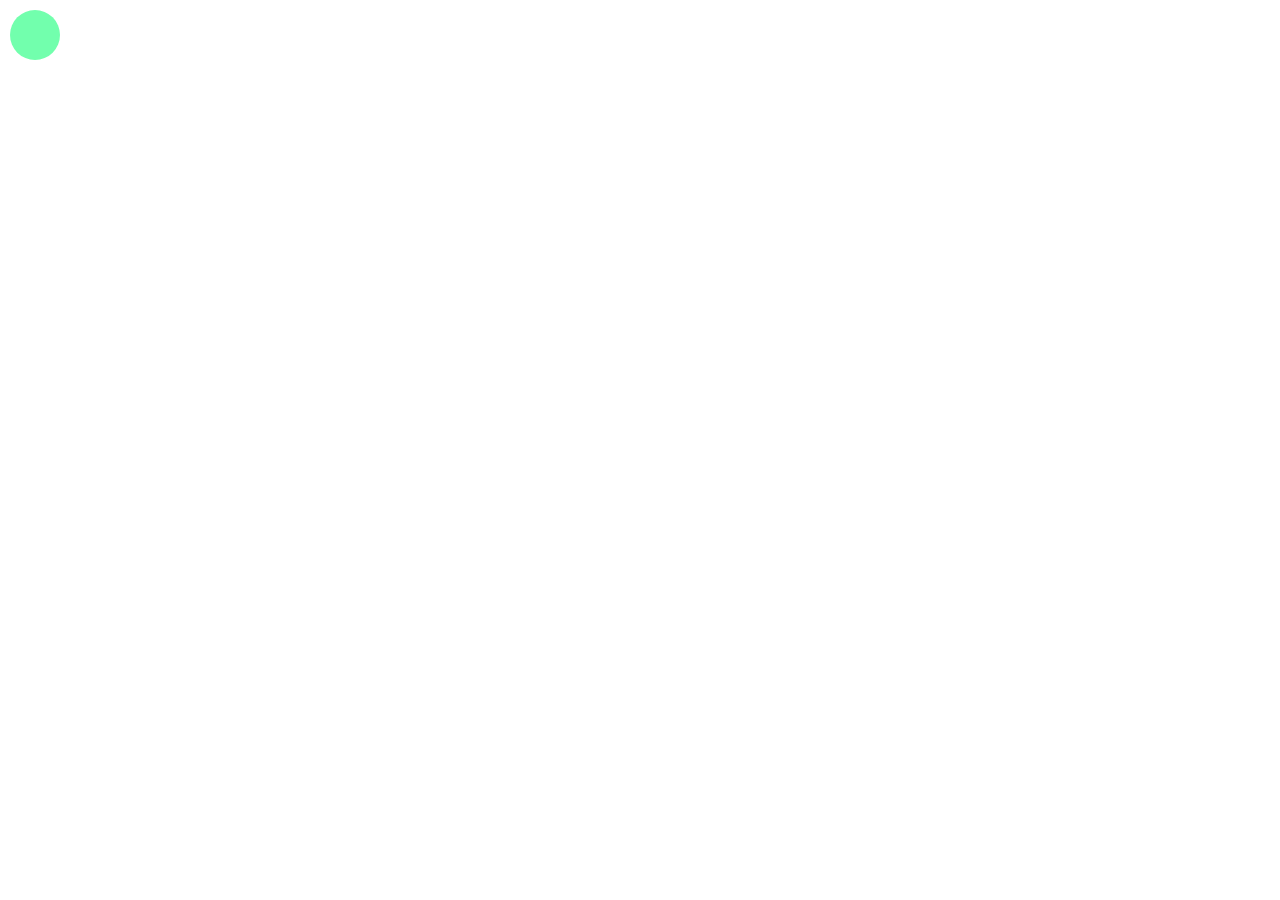
==== searchbox_demo/index.html @ d9f8b1a4 "All files" ====
<!DOCTYPE html>
<html lang="en">
<head>
    <meta charset="UTF-8">
    <meta http-equiv="X-UA-Compatible" content="IE=edge">
    <meta name="viewport" content="width=device-width, initial-scale=1.0">
    <title>Document</title>
    <link rel="stylesheet" href="style.css">
    <link rel="stylesheet" href="https://maxst.icons8.com/vue-static/landings/line-awesome/line-awesome/1.3.0/css/line-awesome.min.css">
    <link rel="stylesheet" href="https://cdnjs.cloudflare.com/ajax/libs/animate.css/4.1.1/animate.min.css"
  />
</head>
<body>
    <div class="search-box">
        <form action="">
            <input type="search" name="search" id="search" style="display:none;">
             </form>
              <div class="circle" onclick="display();">
               <i class="las la-search search" id="search-icon"></i>
               <!-- <i class="las la-times close" id="close" style="display: none;"></i> -->
              </div>
    </div>
  
    
<script src="script.js"></script>
</body>
</html>
---- searchbox_demo/style.css ----
*{
box-sizing: border-box;
margin:0;
padding:0;
}
.circle{
width:50px ;
height: 50px;
border-radius:50% ;
background-color:#31ff87af;
position: relative;

}
.search,.close{
    color: rgb(0, 90, 0);
    position:absolute;
    font-size:32px;
    top:10px;
    left:10px;
    right:10px;
    font-weight:bold;
    transform: rotate(-90deg) ;
}
.search-box{
display:flex;
flex-direction: row;
margin-top: 10px;
margin-left:10px;

}
input[type="search"]{
width:250px;
height: 32px;
margin-top: 10px;


}
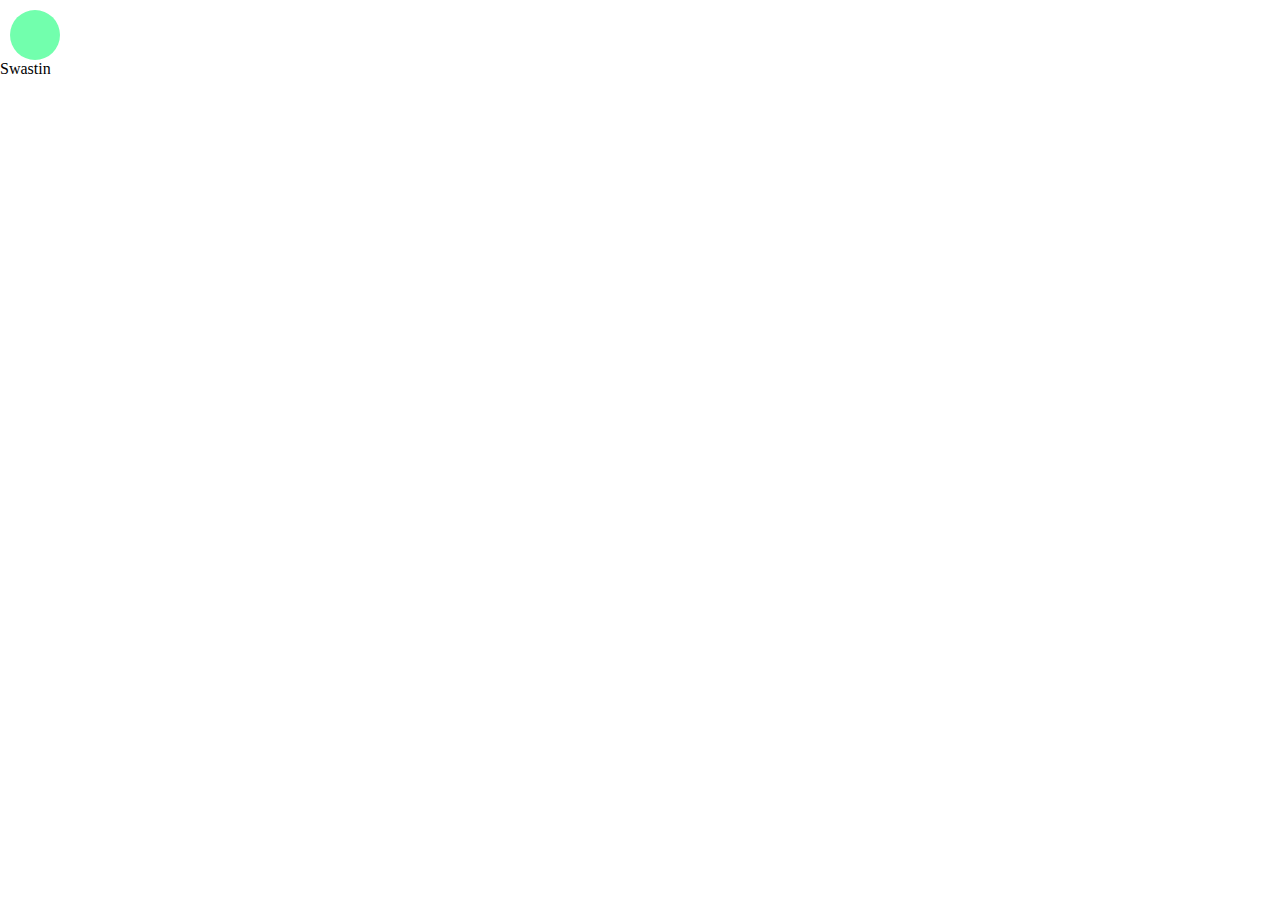
==== commit 72a52f0e: "commit" ====
--- a/searchbox_demo/index.html
+++ b/searchbox_demo/index.html
@@ -1,27 +1,27 @@
-<!DOCTYPE html>
-<html lang="en">
-<head>
-    <meta charset="UTF-8">
-    <meta http-equiv="X-UA-Compatible" content="IE=edge">
-    <meta name="viewport" content="width=device-width, initial-scale=1.0">
-    <title>Document</title>
-    <link rel="stylesheet" href="style.css">
-    <link rel="stylesheet" href="https://maxst.icons8.com/vue-static/landings/line-awesome/line-awesome/1.3.0/css/line-awesome.min.css">
-    <link rel="stylesheet" href="https://cdnjs.cloudflare.com/ajax/libs/animate.css/4.1.1/animate.min.css"
-  />
-</head>
-<body>
-    <div class="search-box">
-        <form action="">
-            <input type="search" name="search" id="search" style="display:none;">
-             </form>
-              <div class="circle" onclick="display();">
-               <i class="las la-search search" id="search-icon"></i>
-               <!-- <i class="las la-times close" id="close" style="display: none;"></i> -->
-              </div>
-    </div>
-  
-    
-<script src="script.js"></script>
-</body>
+<!DOCTYPE html>
+<html lang="en">
+<head>
+    <meta charset="UTF-8">
+    <meta http-equiv="X-UA-Compatible" content="IE=edge">
+    <meta name="viewport" content="width=device-width, initial-scale=1.0">
+    <title>Document</title>
+    <link rel="stylesheet" href="style.css">
+    <link rel="stylesheet" href="https://maxst.icons8.com/vue-static/landings/line-awesome/line-awesome/1.3.0/css/line-awesome.min.css">
+    <link rel="stylesheet" href="https://cdnjs.cloudflare.com/ajax/libs/animate.css/4.1.1/animate.min.css"
+  />
+</head>
+<body>
+    <div class="search-box">
+        <form action="">
+            <input type="search" name="search" id="search" style="display:none;">
+             </form>
+              <div class="circle" onclick="display();">
+               <i class="las la-search search" id="search-icon"></i>
+               <!-- <i class="las la-times close" id="close" style="display: none;"></i> -->
+              </div>
+    </div>
+  
+    Swastin
+<script src="script.js"></script>
+</body>
 </html>